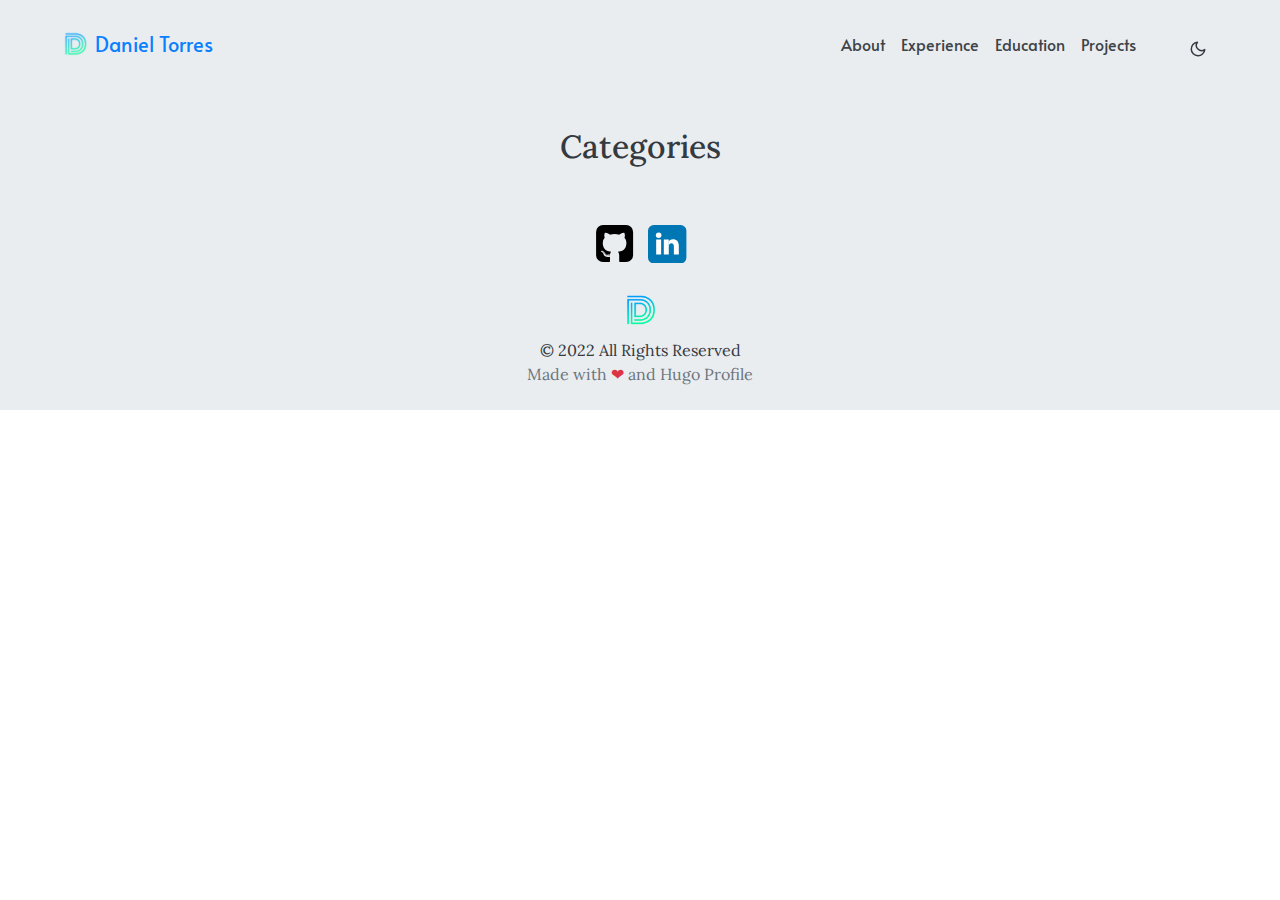
==== categories/index.html @ bfca96c7 "lets go" ====
<!DOCTYPE html>
<html>

<head><meta charset="UTF-8">
<meta name="viewport" content="width=device-width, initial-scale=1.0">
<meta http-equiv="X-UA-Compatible" content="ie=edge">
<link rel="icon" href=/fav.png type="image/gif">


<link rel="preconnect" href="https://fonts.googleapis.com">
<link rel="preconnect" href="https://fonts.gstatic.com" crossorigin>
<link
    href="https://fonts.googleapis.com/css2?family=Alata&family=Lora:ital,wght@0,400;0,500;0,600;0,700;1,400;1,500;1,600;1,700&family=Roboto:ital,wght@0,100;0,300;0,400;0,500;0,700;0,900;1,100;1,300;1,400;1,500;1,700;1,900&display=swap"
    rel="stylesheet">


<link rel="stylesheet" href="/css/font.css" media="all">



<script type="application/javascript">
var doNotTrack = false;
if (!doNotTrack) {
	window.ga=window.ga||function(){(ga.q=ga.q||[]).push(arguments)};ga.l=+new Date;
	ga('create', 'G-DWJJVE27WD', 'auto');
	
	ga('send', 'pageview');
}
</script>
<script async src='https://www.google-analytics.com/analytics.js'></script>

<meta property="og:title" content="Categories" />
<meta property="og:description" content="Text about my cool site" />
<meta property="og:type" content="website" />
<meta property="og:url" content="https://danielrichardtorres.github.io/categories/" /><meta property="og:site_name" content="Daniel Torres" />


<meta name="twitter:card" content="summary"/>
<meta name="twitter:title" content="Categories"/>
<meta name="twitter:description" content="Text about my cool site"/>



<link rel="stylesheet" href="/bootstrap-5/css/bootstrap.min.css" media="all">
<link rel="stylesheet" href="/css/header.css" media="all">
<link rel="stylesheet" href="/css/footer.css" media="all">


<link rel="stylesheet" href="/css/theme.css" media="all">




<style>
    :root {
        --text-color: #343a40;
        --text-secondary-color: #6c757d;
        --background-color: #eaedf0;
        --secondary-background-color: #64ffda1a;
        --primary-color: #007bff;
        --secondary-color: #f8f9fa;

         
        --text-color-dark: #e4e6eb;
        --text-secondary-color-dark: #b0b3b8;
        --background-color-dark: #18191a;
        --secondary-background-color-dark: #212529;
        --primary-color-dark: #ffffff;
        --secondary-color-dark: #212529;
    }
    body {
        font-size: 1rem;
        font-weight: 400;
        line-height: 1.5;
        text-align: left;
    }
</style>

<meta name="description" content="Categories of Hugo Profile">
<link rel="stylesheet" href="/css/list.css" media="all">

  <title>
Categories | Hugo Profile

  </title>
</head>

<body class="light" onload="loading()">
  
  
  <script src="/bootstrap-5/js/bootstrap.bundle.js"></script>
<script>
    if (localStorage.getItem("pref-theme") === "dark") {
        document.body.classList.add('dark');
    } else if (localStorage.getItem("pref-theme") === "light") {
        document.body.classList.remove('dark')
    } else if (window.matchMedia('(prefers-color-scheme: dark)').matches) {
        document.body.classList.add('dark');
    }

</script>



<header>
    <nav class="pt-3 navbar navbar-expand-lg">
        <div class="container-fluid mx-xs-2 mx-sm-5 mx-md-5 mx-lg-5">
            
            <a class="navbar-brand primary-font text-wrap" href="/">
                
                <img src="/fav.png" width="30" height="30"
                    class="d-inline-block align-top">
                Daniel Torres
                
            </a>

            
            <button class="navbar-toggler" type="button" data-bs-toggle="collapse" data-bs-target="#navbarContent"
                aria-controls="navbarContent" aria-expanded="false" aria-label="Toggle navigation">
                <svg aria-hidden="true" height="24" viewBox="0 0 16 16" version="1.1" width="24" data-view-component="true">
                    <path fill-rule="evenodd" d="M1 2.75A.75.75 0 011.75 2h12.5a.75.75 0 110 1.5H1.75A.75.75 0 011 2.75zm0 5A.75.75 0 011.75 7h12.5a.75.75 0 110 1.5H1.75A.75.75 0 011 7.75zM1.75 12a.75.75 0 100 1.5h12.5a.75.75 0 100-1.5H1.75z"></path>
                </svg>
            </button>

            
            <div class="collapse navbar-collapse text-wrap primary-font" id="navbarContent">
                <ul class="navbar-nav ms-auto text-center">
                    
                    <li class="nav-item navbar-text">
                        <a class="nav-link" href="/#about" aria-label="about">About</a>
                    </li>
                    

                    
                    <li class="nav-item navbar-text">
                        <a class="nav-link" href="/#experience"
                            aria-label="experience">Experience</a>
                    </li>
                    

                    
                    <li class="nav-item navbar-text">
                        <a class="nav-link" href="/#education"
                            aria-label="education">Education</a>
                    </li>
                    

                    
                    <li class="nav-item navbar-text">
                        <a class="nav-link" href="/#projects"
                            aria-label="projects">Projects</a>
                    </li>
                    

                    

                    

                    
                    
                    
                    
                    <li class="nav-item navbar-text">
                        <a class="nav-link" href="" title="">
                            
                            
                        </a>
                    </li>
                    
                    
                    
                    
                    <li class="nav-item navbar-text">
                        <a class="nav-link" href="" title="">
                            
                            
                        </a>
                    </li>
                    
                    
                </ul>

                
                
                <div class="text-center">
                    <button id="theme-toggle">
                        <svg id="moon" xmlns="http://www.w3.org/2000/svg" width="24" height="24" viewBox="0 0 24 24" fill="none" stroke="currentColor" stroke-width="2" stroke-linecap="round" stroke-linejoin="round">
                            <path d="M21 12.79A9 9 0 1 1 11.21 3 7 7 0 0 0 21 12.79z"></path>
                        </svg>
                        <svg id="sun" xmlns="http://www.w3.org/2000/svg" width="24" height="24" viewBox="0 0 24 24" fill="none" stroke="currentColor" stroke-width="2" stroke-linecap="round" stroke-linejoin="round">
                            <circle cx="12" cy="12" r="5"></circle>
                            <line x1="12" y1="1" x2="12" y2="3"></line>
                            <line x1="12" y1="21" x2="12" y2="23"></line>
                            <line x1="4.22" y1="4.22" x2="5.64" y2="5.64"></line>
                            <line x1="18.36" y1="18.36" x2="19.78" y2="19.78"></line>
                            <line x1="1" y1="12" x2="3" y2="12"></line>
                            <line x1="21" y1="12" x2="23" y2="12"></line>
                            <line x1="4.22" y1="19.78" x2="5.64" y2="18.36"></line>
                            <line x1="18.36" y1="5.64" x2="19.78" y2="4.22"></line>
                        </svg>
                    </button>
                </div>
            
                
            </div>
        </div>
    </nav>
</header>
<div id="content">
<div class="container pt-5" id="list-page">
    <h2 class="text-center pb-2">Categories</h2>
    <div class="row">
        
        <div class="row justify-content-center">
            <div class="col-auto m-3">
                
            </div>
        </div>
    </div>
</div>

  </div><footer>
    
    

    <div class="text-center pt-2">
    
    <span class="px-1">
        <a href="https://github.com/danielrichardtorres" aria-label="github">
            <svg xmlns="http://www.w3.org/2000/svg" width="2.7em" height="2.7em" viewBox="0 0 1792 1792">
                <path
                    d="M522 1352q-8 9-20-3-13-11-4-19 8-9 20 3 12 11 4 19zm-42-61q9 12 0 19-8 6-17-7t0-18q9-7 17 6zm-61-60q-5 7-13 2-10-5-7-12 3-5 13-2 10 5 7 12zm31 34q-6 7-16-3-9-11-2-16 6-6 16 3 9 11 2 16zm129 112q-4 12-19 6-17-4-13-15t19-7q16 5 13 16zm63 5q0 11-16 11-17 2-17-11 0-11 16-11 17-2 17 11zm58-10q2 10-14 14t-18-8 14-15q16-2 18 9zm964-956v960q0 119-84.5 203.5t-203.5 84.5h-224q-16 0-24.5-1t-19.5-5-16-14.5-5-27.5v-239q0-97-52-142 57-6 102.5-18t94-39 81-66.5 53-105 20.5-150.5q0-121-79-206 37-91-8-204-28-9-81 11t-92 44l-38 24q-93-26-192-26t-192 26q-16-11-42.5-27t-83.5-38.5-86-13.5q-44 113-7 204-79 85-79 206 0 85 20.5 150t52.5 105 80.5 67 94 39 102.5 18q-40 36-49 103-21 10-45 15t-57 5-65.5-21.5-55.5-62.5q-19-32-48.5-52t-49.5-24l-20-3q-21 0-29 4.5t-5 11.5 9 14 13 12l7 5q22 10 43.5 38t31.5 51l10 23q13 38 44 61.5t67 30 69.5 7 55.5-3.5l23-4q0 38 .5 103t.5 68q0 22-11 33.5t-22 13-33 1.5h-224q-119 0-203.5-84.5t-84.5-203.5v-960q0-119 84.5-203.5t203.5-84.5h960q119 0 203.5 84.5t84.5 203.5z" />

                <metadata>
                    <rdf:RDF xmlns:rdf="http://www.w3.org/1999/02/22-rdf-syntax-ns#"
                        xmlns:rdfs="http://www.w3.org/2000/01/rdf-schema#" xmlns:dc="http://purl.org/dc/elements/1.1/">
                        <rdf:Description about="https://iconscout.com/legal#licenses"
                            dc:title="Github, Online, Project, Hosting, Square"
                            dc:description="Github, Online, Project, Hosting, Square" dc:publisher="Iconscout"
                            dc:date="2016-12-14" dc:format="image/svg+xml" dc:language="en">
                            <dc:creator>
                                <rdf:Bag>
                                    <rdf:li>Font Awesome</rdf:li>
                                </rdf:Bag>
                            </dc:creator>
                        </rdf:Description>
                    </rdf:RDF>
                </metadata>
            </svg>
        </a>
    </span>
    

    
    <span class="px-1">
        <a href="https://www.linkedin.com/in/danielrichardtorres/" aria-label="linkedin">
            <svg xmlns="http://www.w3.org/2000/svg" width='2.4em' height='2.4em' fill="#fff" aria-label="LinkedIn"
                viewBox="0 0 512 512">
                <rect width="512" height="512" fill="#0077b5" rx="15%" />
                <circle cx="142" cy="138" r="37" />
                <path stroke="#fff" stroke-width="66" d="M244 194v198M142 194v198" />
                <path d="M276 282c0-20 13-40 36-40 24 0 33 18 33 45v105h66V279c0-61-32-89-76-89-34 0-51 19-59 32" />
            </svg>
        </a>
    </span>
    

    

    

    
</div><div class="container py-4">
    <div class="row justify-content-center">
        <div class="col-md-4 text-center">
            <div class="pb-2">
                <a href="https://danielrichardtorres.github.io" title="Hugo Profile">
                    <img alt="Footer logo" src="/fav.png"
                        height="40px" width="40px">
                </a>
            </div>
            &copy; 2022  All Rights Reserved
            <div class="text-secondary">
                Made with
                <span class="text-danger">
                    &#10084;
                </span>
                and
                <a href="https://github.com/gurusabarish/hugo-profile" target="_blank"
                    title="Designed and developed by gurusabarish">
                    Hugo Profile
                </a>
            </div>
        </div>
    </div>
</div></footer>
<script>
    if (localStorage.getItem("pref-theme") === "dark") {
        document.body.classList.add('dark');
    } else if (localStorage.getItem("pref-theme") === "light") {
        document.body.classList.remove('dark')
    } else if (window.matchMedia('(prefers-color-scheme: dark)').matches) {
        document.body.classList.add('dark');
    }

</script>
<script>
    document.getElementById("theme-toggle").addEventListener("click", () => {
        if (document.body.className.includes("dark")) {
            document.body.classList.remove('dark');
            localStorage.setItem("pref-theme", 'light');
        } else {
            document.body.classList.add('dark');
            localStorage.setItem("pref-theme", 'dark');
        }
    })

    var tooltipTriggerList = [].slice.call(document.querySelectorAll('[data-bs-toggle="tooltip"]'))
    var tooltipList = tooltipTriggerList.map(function (tooltipTriggerEl) {
        return new bootstrap.Tooltip(tooltipTriggerEl)
    })

</script>

<script>
    let loadingIcons;

    function loading() {
        myVar = setTimeout(showPage, 100);
    }

    function showPage() {
        try{
            document.getElementById("loading-icons").style.display = "block";
        } catch(err) {}
    }
</script></body>

</html>
---- css/font.css ----
/* Default font for body */
body {
    font-family: "Lora", serif !important;
}

/* secondary font */
.secondary-font, #secondary-font {
    font-family: "Lora", serif;
}

/* primary font */
.primary-font, #primary-font {
    font-family: "Alata", sans-serif;
}

/* Default font */
.default-font, #default-font {
    font-family: "Roboto", sans-serif;
}
---- css/header.css ----
header .navbar .navbar-nav a {
    color: var(--text-color) !important;
}

#theme-toggle {
    background-color: var(--background-color) !important;
    color: var(--text-color) !important;
}

.navbar-toggler {
    border: none;
    outline: none;
    color: var(--text-color);
}
.navbar-toggler svg {
    fill: currentColor;
    color: var(--text-color);
}
.navbar-toggler:focus {
    box-shadow: 0 0 0 .05em;
}
.navbar-text {
    font-size: 16px !important;
    opacity: 0.95;
}
header .nav-link{
    transition: none !important;
}
.navbar-brand {
    color: var(--primary-color) !important;
    opacity: 0.95;
} 
.navbar .nav-link:hover {
    color: var(--primary-color) !important;
}

li > .dropdown-toggle:focus{
    color: var(--primary-color) !important;
}

.dropdown-menu {
    background-color: var(--background-color) !important;
    border-color: var(--text-secondary-color) !important;
}

.dropdown-item:hover {
    background-color: var(--secondary-color) !important;
}

.dropdown-item:focus, .dropdown-item:active {
    background-color: var(--secondary-color) !important;
}
---- css/footer.css ----
footer a h5 {
    color: var(--text-color) !important;
}

footer a {
  text-decoration: none;
  color: var(--text-secondary-color) !important;
}

footer a:hover {
  color: var(--primary-color) !important;
}

footer .card {
    background-color: var(--secondary-color) !important;
    border-radius: .75rem;
    cursor: context-menu;
    overflow: hidden;
}

footer .card:hover {
    transition: all 0.3s ease-out;
    box-shadow: 0px 8px 56px rgba(15, 80, 100, 0.16);
}

footer .card-text * {
    background-color: var(--secondary-color) !important;
}

footer .card-footer {
    background-color: var(--background-color) !important;
    padding: .8em .7em;
}

footer .card-footer a {
    color: var(--text-secondary-color) !important;
    border-color: var(--primary-color) !important;
    transition: none;
    background-color: var(--background-color) !important;
}

footer .card-footer a:hover {
    color: var(--primary-color) !important;
    opacity: 0.8;
}

footer .card-footer a:focus {
    box-shadow: none !important;
}
---- css/theme.css ----
/* light mode */
.light > *{
    background-color: var(--background-color) !important;
    color: var(--text-color) !important;
}

/* dark mode */
.dark {
    --background-color: var(--background-color-dark) !important;
    --secondary-background-color: var(--secondary-background-color-dark) !important;
    --text-color: var(--text-color-dark) !important;
    --text-secondary-color: var(--text-secondary-color-dark) !important;
    --primary-color: var(--primary-color-dark);
    --secondary-color: var(--secondary-color-dark);
}

.text-secondary {
    color: var(--text-secondary-color) !important;
}

#theme-toggle:focus {
    outline: 0;
}

#theme-toggle svg {
    height: 18px;
}

button#theme-toggle {
    border: none;
    font-size: 26px;
    margin: auto 4px;
}

body.dark #moon {
    vertical-align: middle;
    display: none;
}

body:not(.dark) #sun {
    display: none;
}

body *::selection {
    color: var(--text-color) !important;
    background-color: var(--primary-color) !important;
}
---- css/list.css ----
#list-page .card {
    background-color: var(--secondary-color) !important;
    box-shadow: 0px 8px 56px rgba(15, 80, 100, 0.16);
    border-radius: .75rem;
    cursor: context-menu;
    overflow: hidden;
}

#list-page .card a {
    text-decoration: none;
}

#list-page .card a h5 {
    color: var(--text-color) !important;
}

#list-page .card:hover {
    border: 1px solid var(--secondary-color);
    transition: all 0.3s ease-out;
    transform: translateY(-7px);
}

#list-page .card-text * {
    background-color: var(--secondary-color) !important;
}

#list-page .post-footer {
    padding: .5rem 1rem;
    background-color: var(--secondary-color) !important;
    color: var(--text-color) !important;
    border-top: 1px solid rgba(15, 80, 100, 0.16);
    opacity: 0.9;
}

#list-page .post-footer a {
    background-color: var(--secondary-color) !important;
    color: var(--text-secondary-color) !important;
    border-color: var(--primary-color) !important;
    transition: none;
}

#list-page .post-footer a:focus {
    box-shadow: none !important;
}

#list-page .post-footer a:hover {
    color: var(--primary-color) !important;
}


/* pagination */
#list-page ul li a {
    transition: none;
    border-color: var(--secondary-color);
    background-color: var(--secondary-color) !important;
    color: var(--text-color) !important;
}

#list-page ul li a:focus {
    box-shadow: none;
}

#list-page .page-item.active .page-link {
    border-color: var(--primary-color);
    background-color: var(--primary-color) !important;
    color: var(--secondary-color) !important;
}
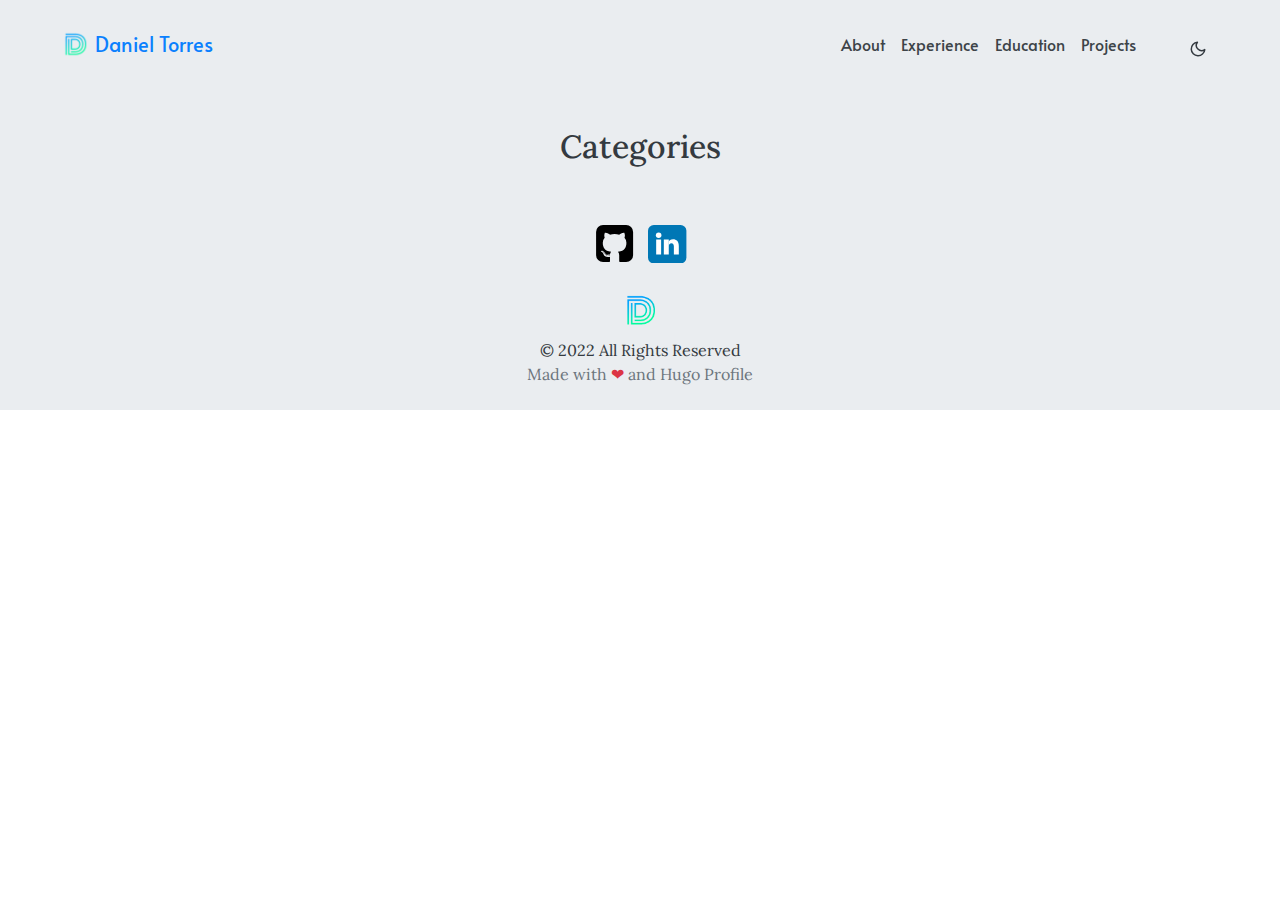
==== commit e82dfffc: "round 2" ====
--- a/categories/index.html
+++ b/categories/index.html
@@ -32,7 +32,7 @@
 <meta property="og:title" content="Categories" />
 <meta property="og:description" content="Text about my cool site" />
 <meta property="og:type" content="website" />
-<meta property="og:url" content="https://danielrichardtorres.github.io/categories/" /><meta property="og:site_name" content="Daniel Torres" />
+<meta property="og:url" content="https://danielrichardtorres.github.io/Portfolio/categories/" /><meta property="og:site_name" content="Daniel Torres" />
 
 
 <meta name="twitter:card" content="summary"/>
@@ -76,11 +76,11 @@
     }
 </style>
 
-<meta name="description" content="Categories of Hugo Profile">
+<meta name="description" content="Categories of Daniel Torres">
 <link rel="stylesheet" href="/css/list.css" media="all">
 
   <title>
-Categories | Hugo Profile
+Categories | Daniel Torres
 
   </title>
 </head>
@@ -106,7 +106,7 @@
     <nav class="pt-3 navbar navbar-expand-lg">
         <div class="container-fluid mx-xs-2 mx-sm-5 mx-md-5 mx-lg-5">
             
-            <a class="navbar-brand primary-font text-wrap" href="/">
+            <a class="navbar-brand primary-font text-wrap" href="/Portfolio">
                 
                 <img src="/fav.png" width="30" height="30"
                     class="d-inline-block align-top">
@@ -127,27 +127,27 @@
                 <ul class="navbar-nav ms-auto text-center">
                     
                     <li class="nav-item navbar-text">
-                        <a class="nav-link" href="/#about" aria-label="about">About</a>
-                    </li>
-                    
-
-                    
-                    <li class="nav-item navbar-text">
-                        <a class="nav-link" href="/#experience"
+                        <a class="nav-link" href="/Portfolio#about" aria-label="about">About</a>
+                    </li>
+                    
+
+                    
+                    <li class="nav-item navbar-text">
+                        <a class="nav-link" href="/Portfolio#experience"
                             aria-label="experience">Experience</a>
                     </li>
                     
 
                     
                     <li class="nav-item navbar-text">
-                        <a class="nav-link" href="/#education"
+                        <a class="nav-link" href="/Portfolio#education"
                             aria-label="education">Education</a>
                     </li>
                     
 
                     
                     <li class="nav-item navbar-text">
-                        <a class="nav-link" href="/#projects"
+                        <a class="nav-link" href="/Portfolio#projects"
                             aria-label="projects">Projects</a>
                     </li>
                     
@@ -274,7 +274,7 @@
     <div class="row justify-content-center">
         <div class="col-md-4 text-center">
             <div class="pb-2">
-                <a href="https://danielrichardtorres.github.io" title="Hugo Profile">
+                <a href="https://danielrichardtorres.github.io/Portfolio/" title="Daniel Torres">
                     <img alt="Footer logo" src="/fav.png"
                         height="40px" width="40px">
                 </a>
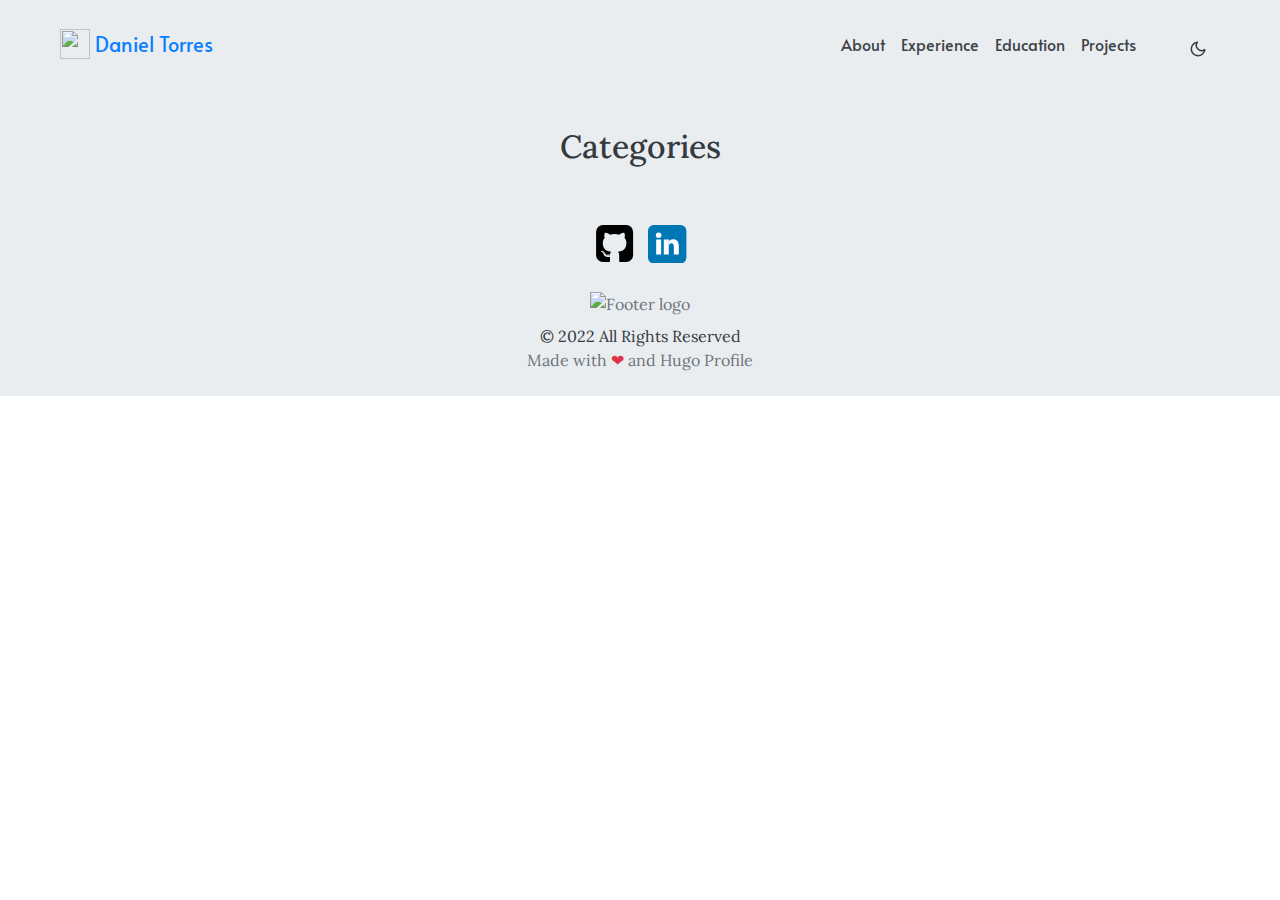
==== commit bfae6ba1: "this should work" ====
--- a/categories/index.html
+++ b/categories/index.html
@@ -4,7 +4,7 @@
 <head><meta charset="UTF-8">
 <meta name="viewport" content="width=device-width, initial-scale=1.0">
 <meta http-equiv="X-UA-Compatible" content="ie=edge">
-<link rel="icon" href=/fav.png type="image/gif">
+<link rel="icon" href=images/fav.png type="image/gif">
 
 
 <link rel="preconnect" href="https://fonts.googleapis.com">
@@ -14,7 +14,7 @@
     rel="stylesheet">
 
 
-<link rel="stylesheet" href="/css/font.css" media="all">
+<link rel="stylesheet" href="https://danielrichardtorres.github.io/Portfolio/css/font.css" media="all">
 
 
 
@@ -41,12 +41,12 @@
 
 
 
-<link rel="stylesheet" href="/bootstrap-5/css/bootstrap.min.css" media="all">
-<link rel="stylesheet" href="/css/header.css" media="all">
-<link rel="stylesheet" href="/css/footer.css" media="all">
-
-
-<link rel="stylesheet" href="/css/theme.css" media="all">
+<link rel="stylesheet" href="https://danielrichardtorres.github.io/Portfolio/bootstrap-5/css/bootstrap.min.css" media="all">
+<link rel="stylesheet" href="https://danielrichardtorres.github.io/Portfolio/css/header.css" media="all">
+<link rel="stylesheet" href="https://danielrichardtorres.github.io/Portfolio/css/footer.css" media="all">
+
+
+<link rel="stylesheet" href="https://danielrichardtorres.github.io/Portfolio/css/theme.css" media="all">
 
 
 
@@ -77,7 +77,7 @@
 </style>
 
 <meta name="description" content="Categories of Daniel Torres">
-<link rel="stylesheet" href="/css/list.css" media="all">
+<link rel="stylesheet" href="https://danielrichardtorres.github.io/Portfolio/css/list.css" media="all">
 
   <title>
 Categories | Daniel Torres
@@ -88,7 +88,7 @@
 <body class="light" onload="loading()">
   
   
-  <script src="/bootstrap-5/js/bootstrap.bundle.js"></script>
+  <script src="https://danielrichardtorres.github.io/Portfolio/bootstrap-5/js/bootstrap.bundle.js"></script>
 <script>
     if (localStorage.getItem("pref-theme") === "dark") {
         document.body.classList.add('dark');
@@ -108,7 +108,7 @@
             
             <a class="navbar-brand primary-font text-wrap" href="/Portfolio">
                 
-                <img src="/fav.png" width="30" height="30"
+                <img src="images/fav.png" width="30" height="30"
                     class="d-inline-block align-top">
                 Daniel Torres
                 
@@ -275,7 +275,7 @@
         <div class="col-md-4 text-center">
             <div class="pb-2">
                 <a href="https://danielrichardtorres.github.io/Portfolio/" title="Daniel Torres">
-                    <img alt="Footer logo" src="/fav.png"
+                    <img alt="Footer logo" src="images/fav.png"
                         height="40px" width="40px">
                 </a>
             </div>
